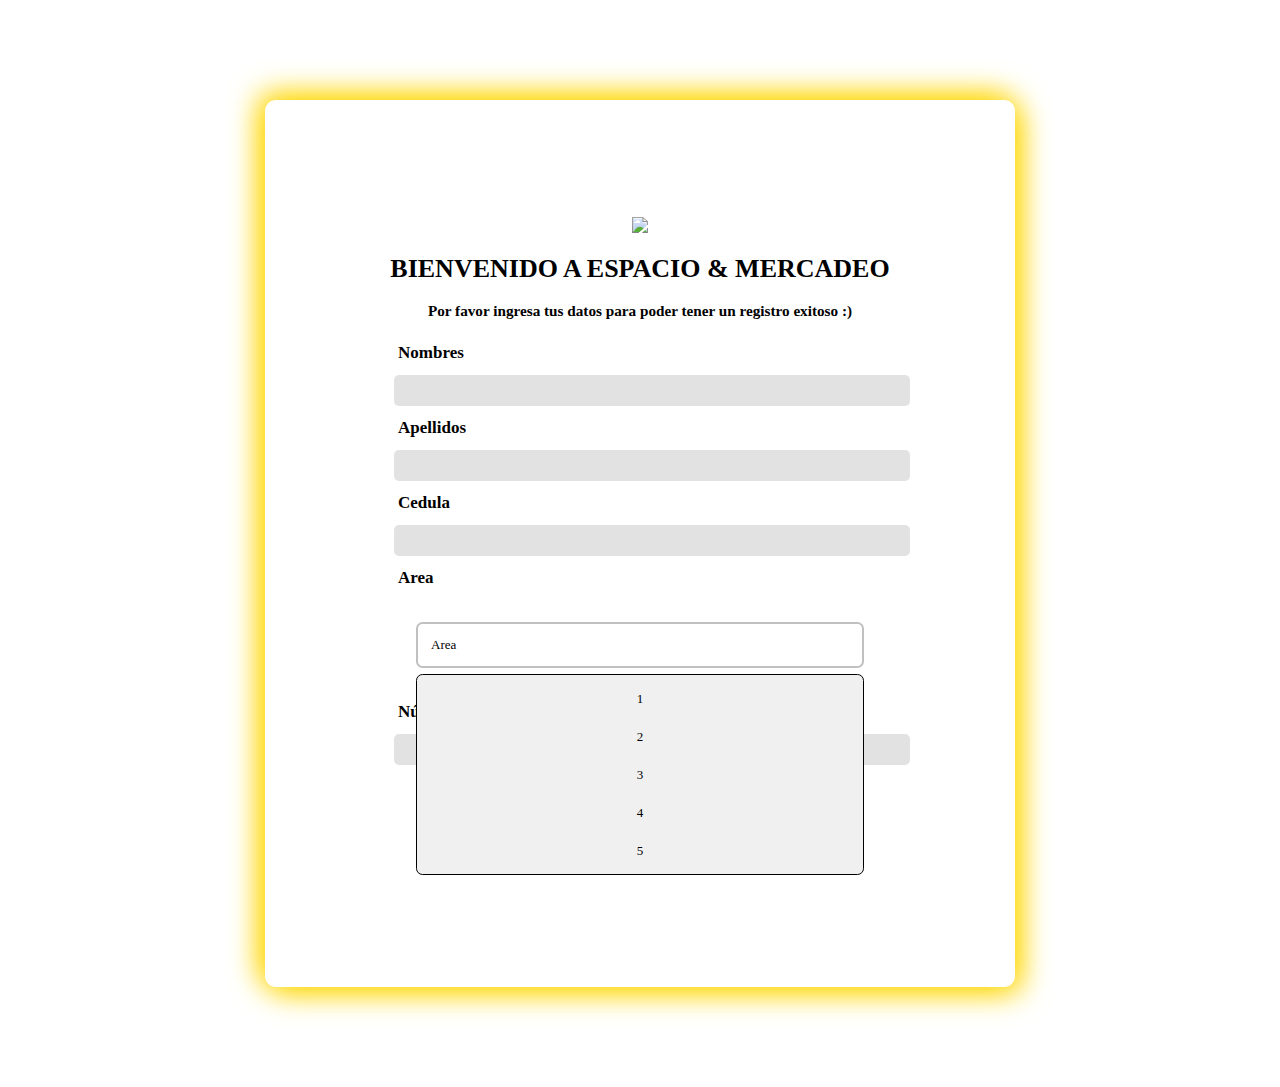
==== index.html @ 08911c59 "Se agrega configuracion de dropdow con nueva interfaz" ====
<!DOCTYPE html>
<html lang="en">

<head>
    <meta charset="UTF-8">
    <meta name="viewport" content="width=device-width, initial-scale=1.0">
    <title>E&M Registrer</title>
    <link rel="stylesheet" href="./styles.css">
    <link rel="icon" href="./Storage_pc/eym.png">

</head>

<body>
    <div class="container">
        <div class="registro">
            <center>
                <form id="form">
                    <img src="./Storage_pc/eym.png" class="logo">
                    <h1>Bienvenido a <span class="jkl">Espacio & Mercadeo</span></h1>
                    <h3>Por favor ingresa tus datos para poder tener un registro exitoso :)</h3>
                    <p id="warnings" class="warnings"></p>

                    <label class="lbl1">Nombres</label>
                    <input type="text" name="Nombres" id="Nombres" autofocus><span class="info"></span>

                    <label class="lbl1">Apellidos</label>
                    <input type="text" name="Apellidos" id="Apellidos" autofocus><span class="info"></span>

                    <label class="lbl1">Cedula</label>
                    <input type="number" name="number" id="number" autofocus><span class="info"></span>

                    <label class="lbl1">Area</label>
                    <div class="dropdown">
                        <div class="select">
                            <span class="selected">Area</span>
                            <div class="carect">
                                <ul class="menu">
                                    <li>1</li>
                                    <li>2</li>
                                    <li>3</li>
                                    <li>4</li>
                                    <li>5</li>
                                </ul>
                            </div>
                        </div>
                    </div>


                    <label class="lbl1">Número de teléfono</label>
                    <input type="number" name="number" id="number" class="info" autofocus>
                    <p id="warnings2"></p>


                    <br><br>
                    <button type="submit"><span>Enviar</span></button>
                    <br><br>

                </form>
            </center>
        </div>
    </div>
    <script src="./menu.js"></script>
</body>

</html>
---- styles.css ----
/* Diseño container y container registro */
.body {
  font-family: Verdana, Geneva, Tahoma, sans-serif;
  background-image: none;
  background-repeat: no-repeat;
  background-size: auto;
}

.container {
  width: 750px;
  margin: 100px auto;
  display: flex;
  background: white;
  border-radius: 11px;
  box-shadow: 6px 6px 30px gold, -6px -6px 30px gold;

}

.registro {
  margin: 100px auto;
  width: 500px;
  border: none;
  background-color: white;
  padding: 7px;
  font-size: 13px;
  border-radius: 5px;
}

/* titulo E&M*/
form {
  /*width: 350px;*/
  margin: 10px auto;

}

form h1 {
  text-align: center;
  text-transform: uppercase;
  font-weight: bolder;
}

/* Color letras separadas titulo */
.jkl {
  /*color:  darksalmon;*/
}

/* organizacion de labels (Nombre, apellido, cedula, area, eps, correo, numero)*/
.lbl1 {
  display: block;
  font-size: 17px;
  font-weight: 600;
  padding: 8px;
  margin-right: 50px;
  text-align: start
}

/* Imput por medio de escritura */
input {
  width: 100%;
  padding: 8px;
  margin: 4px;
  outline: none;
  border: none;
  border-radius: 5px;
  background-color: rgb(226, 226, 226);
}


/*dropdow */
.dropdown {
  min-width: 15em;
  position: relative;
  margin: 2em;
}

.dropdown * {
  box-sizing: border-box;
}

.select {
  background: white;
  color: black;
  display: flex;
  justify-content: space-between;
  align-items: center;
  border:  2px silver  solid;
  border-radius: 0.5em;
  padding: 1em;
  cursor: pointer;
  transition: background 0.3s;
}

/* clicked styles (added in JS) */
.select-clicked {
  border: 2px wheat solid;
  box-shadow: 0 0 0.8em gray;
}

.select:hover {
  background-color: aliceblue;
}

.caret {
  width: 0;
  height: 0;
  border-left: 5px solid transparent;
  border-right: 5px solid transparent;
  border-top: 6px solid #fff;
  transition:  0.3;
}

/* Rotate styles added in JS)*/
.caret-rotate {
  transform: rotate(180deg);
}

.menu {
  list-style: none;
  padding: 0.2em 0.5em;
  background: #f0f0f0; /* Cambié el color de fondo a un tono más claro */
  border: 1px #000000 solid;
  box-shadow: 0 0.5em 1em rgba (0, 0, 0, 0.2);
  border-radius: 0.5em;
  color: black;
  position: absolute;
  top: 3em;
  left: 50%;
  width: 100%;
  transform: translateX(-50%);
  /*opacity: 0.2; <- opacidad del container */
  transition: 0.2s;
  z-index: 1;
}

.menu li {
  padding:  0.7em 0.5em;
  margin: 0.3em 0;
  border-radius: 0.5em;
  cursor: pointer;
}

.menu li:hover {
  background: skyblue;
}

/* Active styles in JS*/
.active {
  background:  paleturquoise;
}

/* Open styles in JS*/
.menu-open {
  display: none;
  opacity: 1;
  transition: 0.2s;
}


form option {
  width: 75%;
  padding: 8px;
  margin: 4px;
  outline: none;
  border: none;
  border-radius: 5px;
  background-color: white;
}

/* boton envio */
button {
  width: 250px;
  margin: 2px;
  padding: 8px;
  background: rgb(226, 226, 226);
  ;
  outline: none;
  border: none;
  border-radius: 15px;
  color: rgb(0, 0, 0);
  font-size: 17px;
  cursor: pointer;
  transition: 0.5s;
}

button span {
  display: inline-block;
  position: relative;
  transition: 0.5s;
}

button span:after {
  content: "\00bb";
  position: absolute;
  opacity: 0;
  top: 0;
  right: -20px;
  transition: 0.5s;
}

button:hover span {
  padding-right: 30px;
}

button:hover span:after {
  opacity: 1;
  right: 0;
}
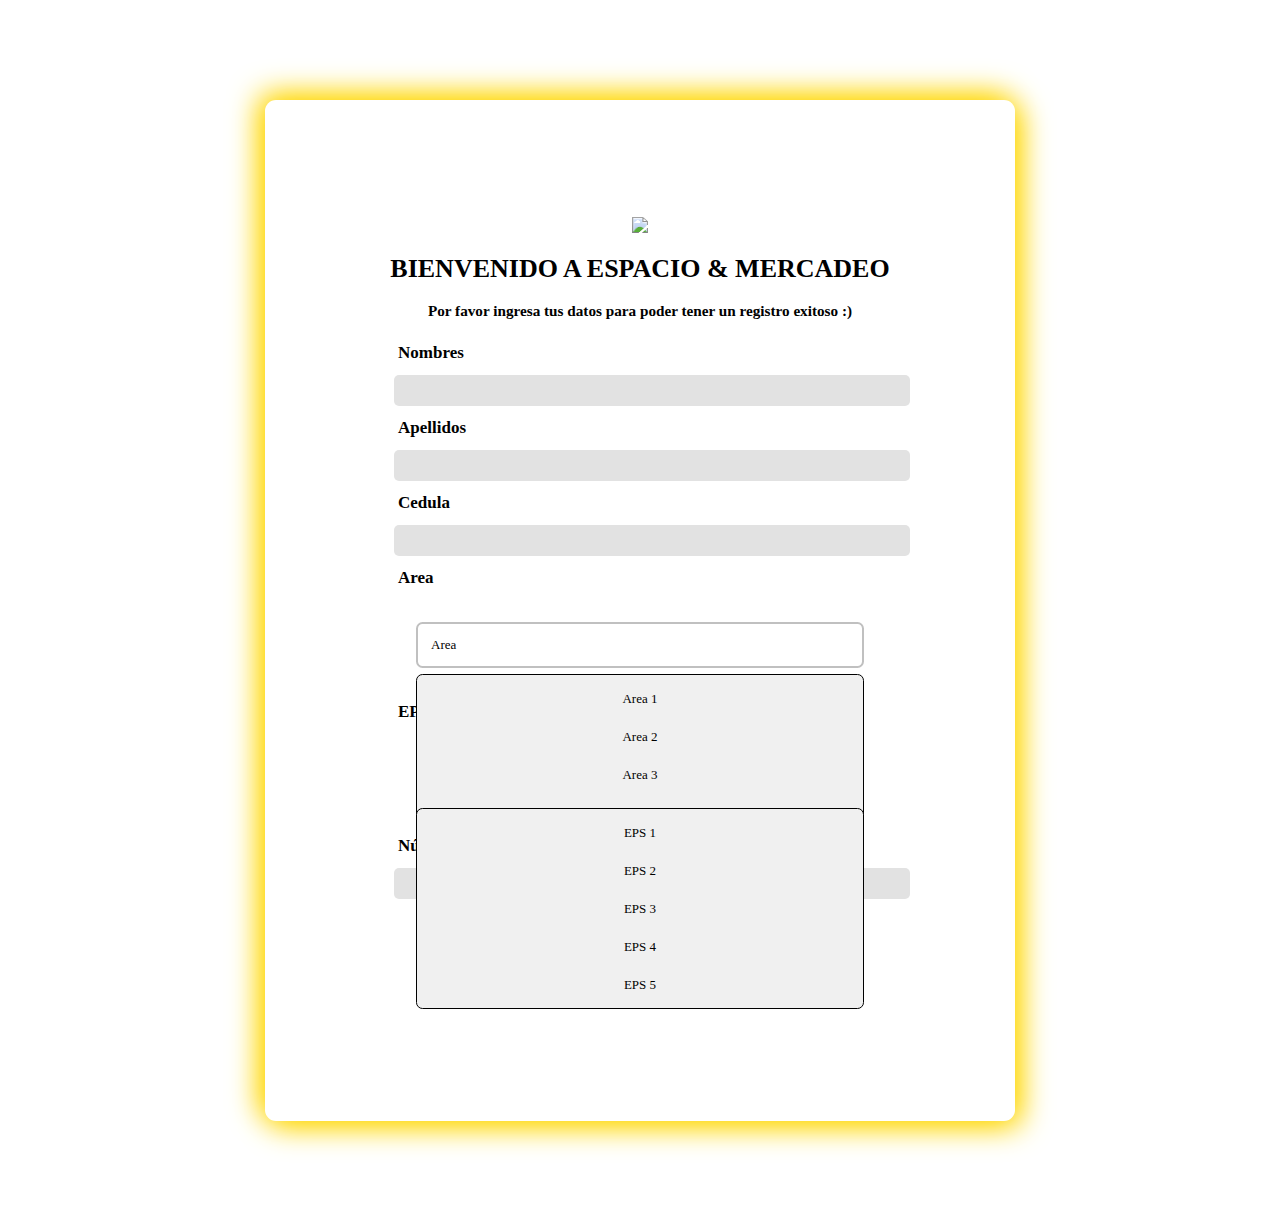
==== commit 71991e3b: "Se agrega configuracion de dropdow con nueva interfaz" ====
--- a/index.html
+++ b/index.html
@@ -35,16 +35,31 @@
                             <span class="selected">Area</span>
                             <div class="carect">
                                 <ul class="menu">
-                                    <li>1</li>
-                                    <li>2</li>
-                                    <li>3</li>
-                                    <li>4</li>
-                                    <li>5</li>
+                                    <li>Area 1</li>
+                                    <li>Area 2</li>
+                                    <li>Area 3</li>
+                                    <li>Area 4</li>
+                                    <li>Area 5</li>
                                 </ul>
                             </div>
                         </div>
                     </div>
 
+                    <label class="lbl1">EPS</label>
+                    <div class="dropdown">
+                        <div class="select">
+                            <span class="selected">EPS</span>
+                            <div class="carect">
+                                <ul class="menu">
+                                    <li>EPS 1</li>
+                                    <li>EPS 2</li>
+                                    <li>EPS 3</li>
+                                    <li>EPS 4</li>
+                                    <li>EPS 5</li>
+                                </ul>
+                            </div>
+                        </div>
+                    </div>
 
                     <label class="lbl1">Número de teléfono</label>
                     <input type="number" name="number" id="number" class="info" autofocus>
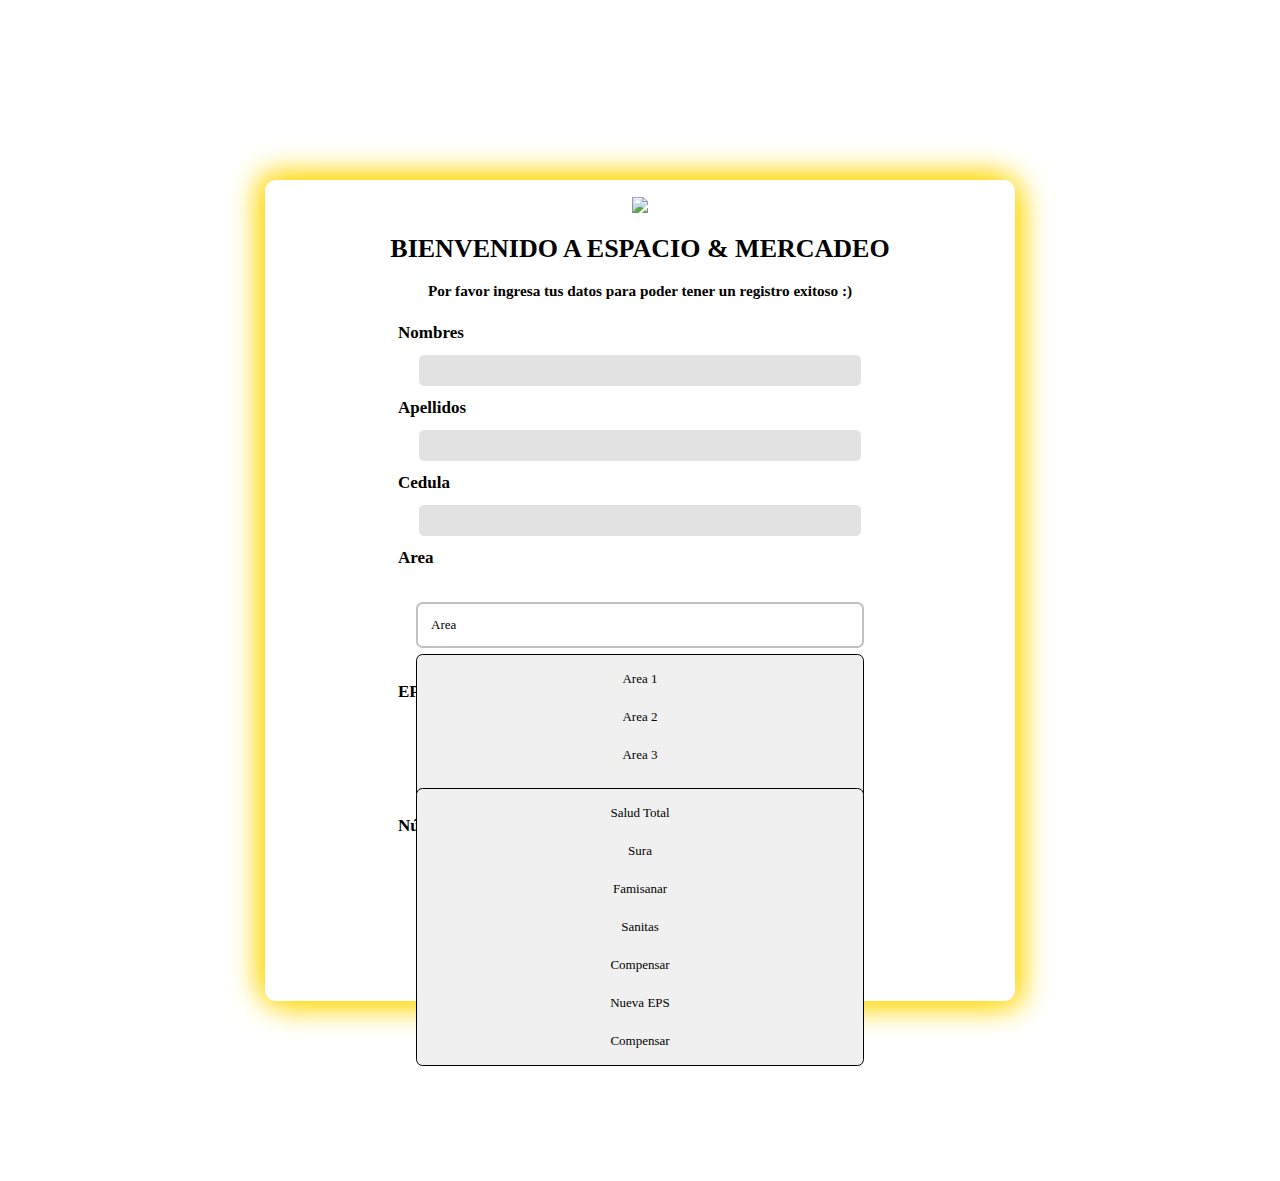
==== commit 9ad25c7d: "Responsive" ====
--- a/index.html
+++ b/index.html
@@ -5,14 +5,13 @@
     <meta charset="UTF-8">
     <meta name="viewport" content="width=device-width, initial-scale=1.0">
     <title>E&M Registrer</title>
-    <link rel="stylesheet" href="./styles.css">
+    <link rel="stylesheet" href="./styles/styles.css">
     <link rel="icon" href="./Storage_pc/eym.png">
-
 </head>
 
 <body>
     <div class="container">
-        <div class="registro">
+        <div class="registro" >
             <center>
                 <form id="form">
                     <img src="./Storage_pc/eym.png" class="logo">
@@ -21,13 +20,13 @@
                     <p id="warnings" class="warnings"></p>
 
                     <label class="lbl1">Nombres</label>
-                    <input type="text" name="Nombres" id="Nombres" autofocus><span class="info"></span>
+                    <input type="text" name="Nombres" id="Nombres" autofocus autocomplete="#"><span class="info"></span>
 
                     <label class="lbl1">Apellidos</label>
-                    <input type="text" name="Apellidos" id="Apellidos" autofocus><span class="info"></span>
+                    <input type="text" name="Apellidos" id="Apellidos" autofocus autocomplete="#"><span class="info"></span>
 
                     <label class="lbl1">Cedula</label>
-                    <input type="number" name="number" id="number" autofocus><span class="info"></span>
+                    <input type="number" name="number" id="number" autofocus autocomplete="#"><span class="info"></span>
 
                     <label class="lbl1">Area</label>
                     <div class="dropdown">
@@ -51,11 +50,13 @@
                             <span class="selected">EPS</span>
                             <div class="carect">
                                 <ul class="menu">
-                                    <li>EPS 1</li>
-                                    <li>EPS 2</li>
-                                    <li>EPS 3</li>
-                                    <li>EPS 4</li>
-                                    <li>EPS 5</li>
+                                    <li>Salud Total</li>
+                                    <li>Sura</li>
+                                    <li>Famisanar</li>
+                                    <li>Sanitas</li>
+                                    <li>Compensar</li>
+                                    <li>Nueva EPS</li>  
+                                    <li>Compensar</li>
                                 </ul>
                             </div>
                         </div>
@@ -74,7 +75,8 @@
             </center>
         </div>
     </div>
-    <script src="./menu.js"></script>
+    <script src="./js/validacion.js"></script>
+    <script src="./js/menu.js"></script>
 </body>
 
 </html>--- a/styles/styles.css
+++ b/styles/styles.css
@@ -0,0 +1,219 @@
+/* Diseño container y container registro */
+.body {
+  font-family: Verdana, Geneva, Tahoma, sans-serif;
+  background-image: none;
+  background-repeat: no-repeat;
+  background-size: auto;
+}
+
+.container {
+  width: 750px;
+  margin: 100px auto;
+  background: white;
+  border-radius: 11px;
+  box-shadow: 6px 6px 30px gold, -6px -6px 30px gold;
+
+}
+
+.registro {
+  margin: 180px auto;
+  width: 500px;
+  border: none;
+  background-color: white;
+  padding: 7px;
+  font-size: 13px;
+  border-radius: 5px;
+}
+
+/* titulo E&M*/
+form {
+  /*width: 350px;*/
+  margin: 10px auto;
+
+}
+
+form h1 {
+  text-align: center;
+  text-transform: uppercase;
+  font-weight: bolder;
+}
+
+/* Color letras separadas titulo 
+.jkl {
+  color:  darksalmon;
+}
+*/
+
+
+/* organizacion de labels (Nombre, apellido, cedula, area, eps, correo, numero)*/
+.lbl1 {
+  display: block;
+  font-size: 17px;
+  font-weight: 600;
+  padding: 8px;
+  margin-right: 50px;
+  text-align: start
+}
+
+/* Imput por medio de escritura */
+input {
+  min-width: 32em;
+  padding: 8px;
+  margin: 4px;
+  outline: none;
+  border: none;
+  border-radius: 5px;
+  background-color: rgb(226, 226, 226);
+}
+
+
+/*dropdow */
+.dropdown {
+  min-width: 15em;
+  position: relative;
+  margin: 2em;
+}
+
+.dropdown * {
+  box-sizing: border-box;
+}
+
+.select {
+  background: white;
+  color: black;
+  display: flex;
+  justify-content: space-between;
+  align-items: center;
+  border:  2px silver  solid;
+  border-radius: 0.5em;
+  padding: 1em;
+  cursor: pointer;
+  transition: background 0.3s;
+}
+
+/* clicked styles (added in JS) */
+.select-clicked {
+  border: 2px wheat solid;
+  box-shadow: 0 0 0.8em gray;
+}
+
+.select:hover {
+  background-color: aliceblue;
+}
+
+.caret {
+  width: 0;
+  height: 0;
+  border-left: 5px solid transparent;
+  border-right: 5px solid transparent;
+  border-top: 6px solid #fff;
+  transition:  0.3;
+}
+
+/* Rotate styles added in JS)*/
+.caret-rotate {
+  transform: rotate(180deg);
+}
+
+.menu {
+  list-style: none;
+  padding: 0.2em 0.5em;
+  background: #f0f0f0; /* Cambié el color de fondo a un tono más claro */
+  border: 1px #000000 solid;
+  box-shadow: 0 0.5em 1em rgba (0, 0, 0, 0.2);
+  border-radius: 0.5em;
+  color: black;
+  position: absolute;
+  top: 3em;
+  left: 50%;
+  width: 100%;
+  transform: translateX(-50%);
+  /*opacity: 0.2; <- opacidad del container */
+  transition: 0.2s;
+  z-index: 1;
+}
+
+.menu li {
+  padding:  0.7em 0.5em;
+  margin: 0.3em 0;
+  border-radius: 0.5em;
+  cursor: pointer;
+}
+
+.menu li:hover {
+  background: skyblue;
+}
+
+/* Active styles in JS*/
+.active {
+  background:  paleturquoise;
+}
+
+/* Open styles in JS*/
+.menu-open {
+  display: none;
+  opacity: 1;
+  transition: 0.2s;
+}
+
+
+form option {
+  width: 75%;
+  padding: 8px;
+  margin: 4px;
+  outline: none;
+  border: none;
+  border-radius: 5px;
+  background-color: white;
+}
+
+/* boton envio */
+button {
+  width: 250px;
+  margin: 2px;
+  padding: 8px;
+  background: rgb(226, 226, 226);
+  ;
+  outline: none;
+  border: none;
+  border-radius: 15px;
+  color: rgb(0, 0, 0);
+  font-size: 17px;
+  cursor: pointer;
+  transition: 0.5s;
+}
+
+button span {
+  display: inline-block;
+  position: relative;
+  transition: 0.5s;
+}
+
+button span:after {
+  content: "\00bb";
+  position: absolute;
+  opacity: 0;
+  top: 0;
+  right: -20px;
+  transition: 0.5s;
+}
+
+button:hover span {
+  padding-right: 30px;
+}
+
+button:hover span:after {
+  opacity: 1;
+  right: 0;
+}
+
+/*Responsive */
+@media only screen and (max-width: 900px) {
+  .container {
+    margin: 50px auto; /* Ajusté el margen para pantallas pequeñas */
+  }
+  
+  .registro {
+    margin: 30px auto; /* Ajusté el margen para pantallas pequeñas */
+  }
+}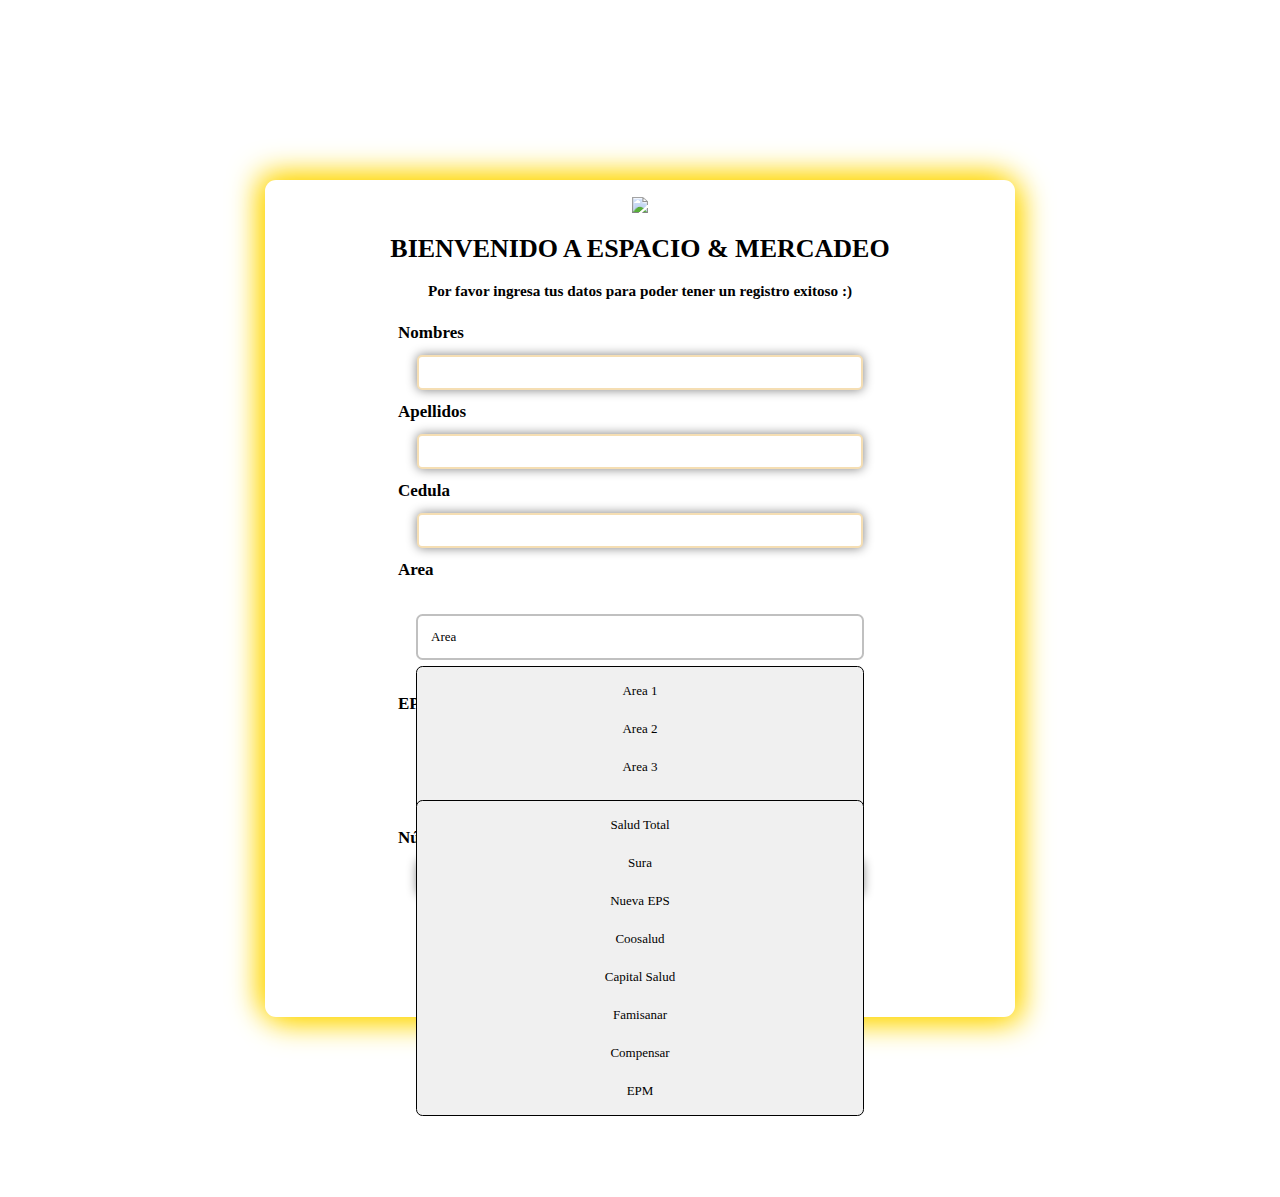
==== commit bea2a860: "Diseño dinamico con ingresos" ====
--- a/index.html
+++ b/index.html
@@ -1,82 +1,98 @@
-<!DOCTYPE html>
-<html lang="en">
+<!DOCTYPE html> <!-- Definición del tipo de documento -->
+<html lang="en"> <!-- Definición del idioma -->
 
 <head>
-    <meta charset="UTF-8">
-    <meta name="viewport" content="width=device-width, initial-scale=1.0">
-    <title>E&M Registrer</title>
-    <link rel="stylesheet" href="./styles/styles.css">
-    <link rel="icon" href="./Storage_pc/eym.png">
+    <meta charset="UTF-8"> <!-- Codificación de caracteres -->
+    <meta name="viewport" content="width=device-width, initial-scale=1.0"> <!-- Configuración de la visualización en dispositivos móviles -->
+    <title>E&M Registrer</title> <!-- Título de la página -->
+    <link rel="stylesheet" href="./styles/styles.css"> <!-- Enlace al archivo de estilos CSS -->
+    <link rel="icon" href="./Storage_pc/eym.png"> <!-- Ícono de la página -->
 </head>
 
 <body>
-    <div class="container">
-        <div class="registro" >
+    <div class="container"> <!-- Contenedor principal -->
+        <div class="registro"> <!-- Formulario de registro -->
             <center>
-                <form id="form">
-                    <img src="./Storage_pc/eym.png" class="logo">
-                    <h1>Bienvenido a <span class="jkl">Espacio & Mercadeo</span></h1>
-                    <h3>Por favor ingresa tus datos para poder tener un registro exitoso :)</h3>
-                    <p id="warnings" class="warnings"></p>
+                <form method="post" id="form"> <!-- Formulario con el método de envío POST y un identificador -->
+                    <img src="./Storage_pc/eym.png" class="logo"> <!-- Imagen del logotipo -->
+                    <h1>Bienvenido a <span class="jkl">Espacio & Mercadeo</span></h1> <!-- Título principal -->
+                    <h3>Por favor ingresa tus datos para poder tener un registro exitoso :)</h3> <!-- Subtítulo -->
+                    <p id="warnings" class="warnings"></p> <!-- Párrafo para mostrar advertencias -->
 
+                    <!-- Campos de entrada para nombres, apellidos, cédula, área y EPS -->
                     <label class="lbl1">Nombres</label>
-                    <input type="text" name="Nombres" id="Nombres" autofocus autocomplete="#"><span class="info"></span>
+                    <input type="text" name="nombres" id="nombres" autofocus autocomplete="off" required maxlength="20" pattern="[A-Za-zÁÉÍÓÚáéíóú\s]+" title="Solo se permiten letras y espacios"><span class="info"></span>
 
                     <label class="lbl1">Apellidos</label>
-                    <input type="text" name="Apellidos" id="Apellidos" autofocus autocomplete="#"><span class="info"></span>
+                    <input type="text" name="apellidos" id="apellidos" autofocus autocomplete="off" required maxlength="20" pattern="[A-Za-zÁÉÍÓÚáéíóú\s]+" title="Solo se permiten letras y espacios"><span class="info"></span>
 
                     <label class="lbl1">Cedula</label>
-                    <input type="number" name="number" id="number" autofocus autocomplete="#"><span class="info"></span>
+                    <input type="text" name="cedula" id="cedula" autofocus autocomplete="off" required maxlength="10" pattern="[0-9]+" title="Solo se permiten números"><span class="info"></span>
 
+
+                    <!-- Menú desplegable para seleccionar el área -->
                     <label class="lbl1">Area</label>
                     <div class="dropdown">
                         <div class="select">
-                            <span class="selected">Area</span>
+                            <span class="selected" id="selectedArea">Area</span>
                             <div class="carect">
                                 <ul class="menu">
-                                    <li>Area 1</li>
-                                    <li>Area 2</li>
-                                    <li>Area 3</li>
-                                    <li>Area 4</li>
-                                    <li>Area 5</li>
+                                    <li onclick="selectOption('area', 'Area 1')">Area 1</li>
+                                    <li onclick="selectOption('area', 'Area 2')">Area 2</li>
+                                    <li onclick="selectOption('area', 'Area 3')">Area 3</li>
+                                    <li onclick="selectOption('area', 'Area 4')">Area 4</li>
+                                    <li onclick="selectOption('area', 'Area 5')">Area 5</li>
                                 </ul>
                             </div>
                         </div>
                     </div>
 
                     <label class="lbl1">EPS</label>
+                    <!-- Menú desplegable para seleccionar la EPS -->
                     <div class="dropdown">
                         <div class="select">
-                            <span class="selected">EPS</span>
+                            <span class="selected" id="selectedEps">EPS</span>
                             <div class="carect">
                                 <ul class="menu">
-                                    <li>Salud Total</li>
-                                    <li>Sura</li>
-                                    <li>Famisanar</li>
-                                    <li>Sanitas</li>
-                                    <li>Compensar</li>
-                                    <li>Nueva EPS</li>  
-                                    <li>Compensar</li>
+                                    <li onclick="selectOption('eps', 'Salud Total')">Salud Total</li>
+                                    <li onclick="selectOption('eps', 'Sura')">Sura</li>
+                                    <li onclick="selectOption('eps', 'Nueva EPS')">Nueva EPS</li>
+                                    <li onclick="selectOption('eps', 'Coosalud')">Coosalud</li>
+                                    <li onclick="selectOption('eps', 'Capital Salud')">Capital Salud</li>
+                                    <li onclick="selectOption('eps', 'Famisanar')">Famisanar</li>
+                                    <li onclick="selectOption('eps', 'Compensar')">Compensar</li>
+                                    <li onclick="selectOption('eps', 'EPM')">EPM</li>
                                 </ul>
                             </div>
                         </div>
                     </div>
 
-                    <label class="lbl1">Número de teléfono</label>
-                    <input type="number" name="number" id="number" class="info" autofocus>
-                    <p id="warnings2"></p>
+                    <input type="hidden" name="area" id="hiddenArea">
+                    <input type="hidden" name="eps" id="hiddenEps">
 
 
+                    <!-- Campo de entrada para el número de teléfono -->
+                    <label class="lbl1">Número de teléfono</label>
+                    <input type="number" name="numero" id="number" class="info" autofocus autocomplete="off">
+                    <p id="warnings2"></p> <!-- Párrafo para mostrar advertencias -->
+
                     <br><br>
-                    <button type="submit"><span>Enviar</span></button>
+                    <button type="button" id="register"><span>Enviar</span></button> <!-- Botón para enviar el formulario -->
                     <br><br>
 
                 </form>
             </center>
         </div>
     </div>
-    <script src="./js/validacion.js"></script>
-    <script src="./js/menu.js"></script>
+
+    <?php
+    include("registrar.php"); // Incluye el script PHP para el registro
+    ?>
+
+    <script src="./js/button.js"></script>
+
+    <script src="./js/.js"></script> <!-- Enlace al script JavaScript -->
+    <script src="./js/menu.js"></script> <!-- Enlace al script JavaScript -->
 </body>
 
 </html>--- a/styles/styles.css
+++ b/styles/styles.css
@@ -63,7 +63,10 @@
   outline: none;
   border: none;
   border-radius: 5px;
-  background-color: rgb(226, 226, 226);
+  border: 2px wheat solid;
+  box-shadow: 0 0 0.8em gray;
+
+  /*background-color: rgb(226, 226, 226);*/
 }
 
 
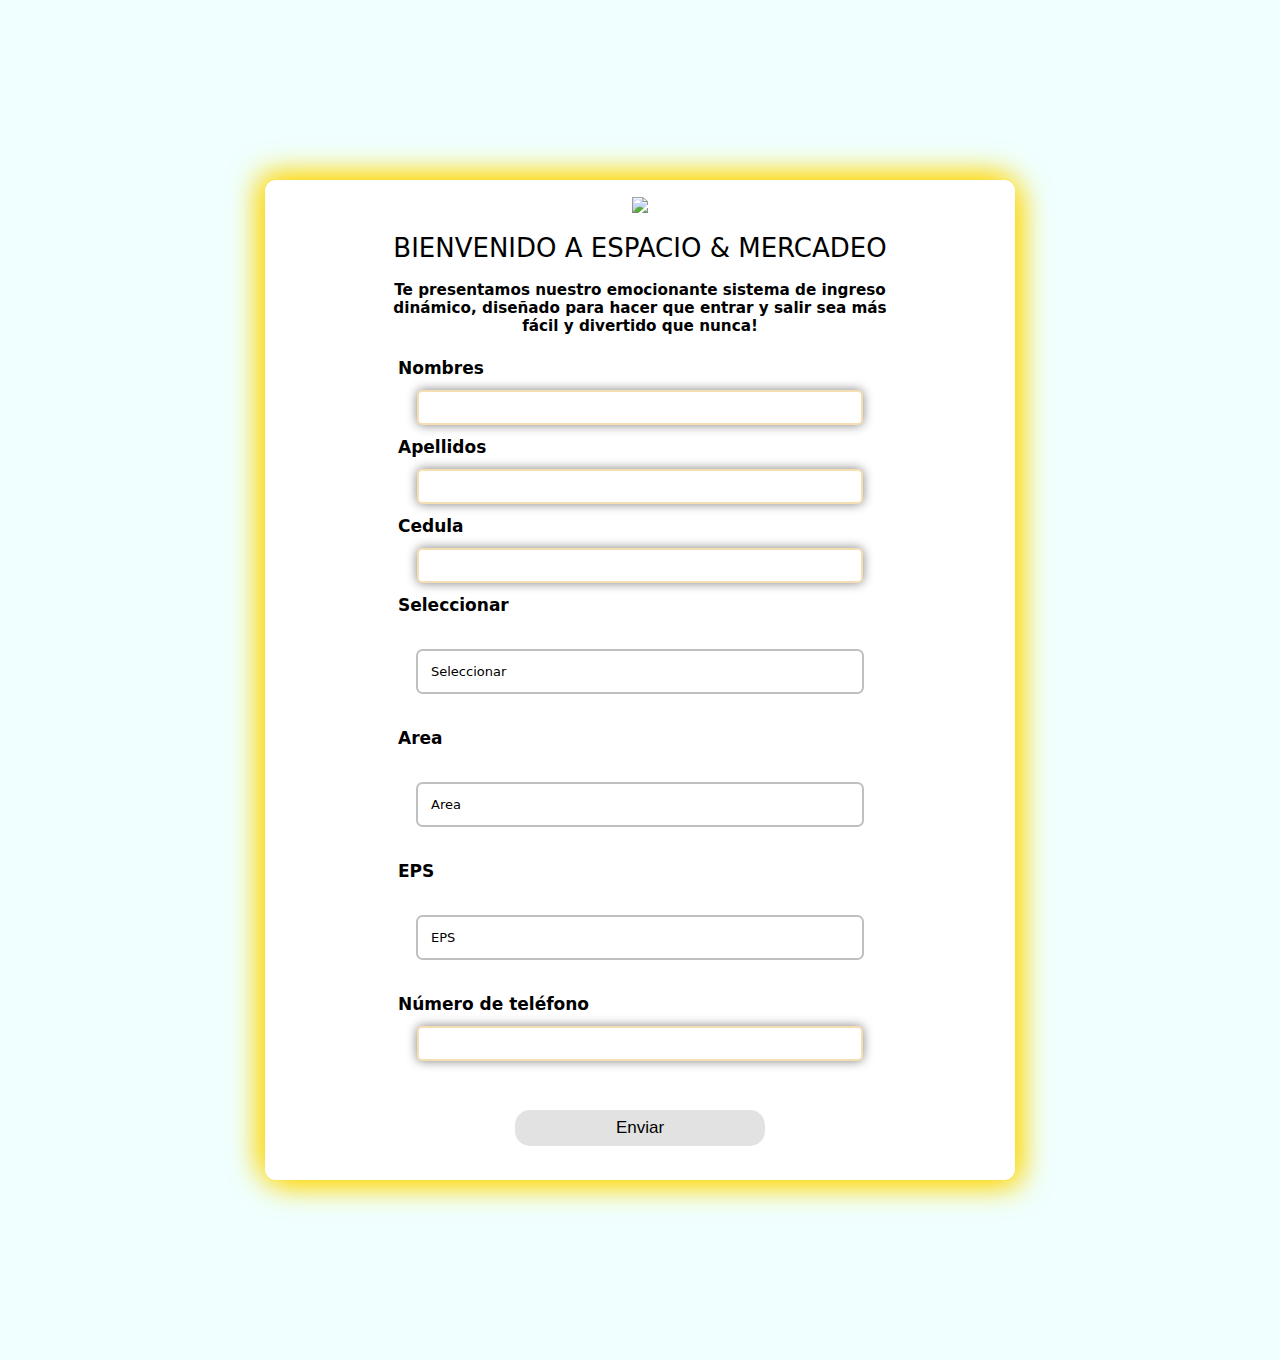
==== commit 16fc097d: "Final :3" ====
--- a/index.html
+++ b/index.html
@@ -1,54 +1,67 @@
-<!DOCTYPE html> <!-- Definición del tipo de documento -->
-<html lang="en"> <!-- Definición del idioma -->
+<!DOCTYPE html>
+<html lang="en">
 
 <head>
-    <meta charset="UTF-8"> <!-- Codificación de caracteres -->
-    <meta name="viewport" content="width=device-width, initial-scale=1.0"> <!-- Configuración de la visualización en dispositivos móviles -->
-    <title>E&M Registrer</title> <!-- Título de la página -->
-    <link rel="stylesheet" href="./styles/styles.css"> <!-- Enlace al archivo de estilos CSS -->
-    <link rel="icon" href="./Storage_pc/eym.png"> <!-- Ícono de la página -->
+    <meta charset="UTF-8">
+    <meta name="viewport" content="width=device-width, initial-scale=1.0">
+    <title>E&M Registrer</title>
+    <link rel="stylesheet" href="./styles/styles.css">
+    <link rel="icon" href="./Storage_pc/eym.png">
+    <link rel="preconnect" href="https://fonts.googleapis.com">
+    <link rel="preconnect" href="https://fonts.gstatic.com" crossorigin>
+    <link href="https://fonts.googleapis.com/css2?family=Barlow:ital,wght@0,100;0,200;0,300;0,400;0,500;0,600;0,700;0,800;0,900;1,100;1,200;1,300;1,400;1,500;1,600;1,700;1,800;1,900&display=swap" rel="stylesheet">
 </head>
 
 <body>
-    <div class="container"> <!-- Contenedor principal -->
-        <div class="registro"> <!-- Formulario de registro -->
+    <div class="container">
+        <div class="registro">
             <center>
-                <form method="post" id="form"> <!-- Formulario con el método de envío POST y un identificador -->
-                    <img src="./Storage_pc/eym.png" class="logo"> <!-- Imagen del logotipo -->
-                    <h1>Bienvenido a <span class="jkl">Espacio & Mercadeo</span></h1> <!-- Título principal -->
-                    <h3>Por favor ingresa tus datos para poder tener un registro exitoso :)</h3> <!-- Subtítulo -->
-                    <p id="warnings" class="warnings"></p> <!-- Párrafo para mostrar advertencias -->
+                <form method="post" id="form">
+                    <img src="./Storage_pc/eym.png" class="logo">
+                    <h1>Bienvenido a <span class="jkl">Espacio & Mercadeo</span></h1>
+                    <h3>Te presentamos nuestro emocionante sistema de ingreso dinámico, diseñado para hacer que entrar y salir sea más fácil y divertido que nunca!</h3>
+                    <p id="warnings" class="warnings"></p>
 
-                    <!-- Campos de entrada para nombres, apellidos, cédula, área y EPS -->
                     <label class="lbl1">Nombres</label>
-                    <input type="text" name="nombres" id="nombres" autofocus autocomplete="off" required maxlength="20" pattern="[A-Za-zÁÉÍÓÚáéíóú\s]+" title="Solo se permiten letras y espacios"><span class="info"></span>
+                    <input type="text" name="nombres" id="nombres" autofocus autocomplete="off" required maxlength="20" pattern="[A-Za-zÁÉÍÓÚáéíóú\s]+" title="Solo se permiten letras y espacios">
 
                     <label class="lbl1">Apellidos</label>
-                    <input type="text" name="apellidos" id="apellidos" autofocus autocomplete="off" required maxlength="20" pattern="[A-Za-zÁÉÍÓÚáéíóú\s]+" title="Solo se permiten letras y espacios"><span class="info"></span>
+                    <input type="text" name="apellidos" id="apellidos" autofocus autocomplete="off" required maxlength="20" pattern="[A-Za-zÁÉÍÓÚáéíóú\s]+" title="Solo se permiten letras y espacios">
 
                     <label class="lbl1">Cedula</label>
-                    <input type="text" name="cedula" id="cedula" autofocus autocomplete="off" required maxlength="10" pattern="[0-9]+" title="Solo se permiten números"><span class="info"></span>
+                    <input type="number" name="cedula" id="cedula" autofocus autocomplete="off" required maxlength="10" pattern="[0-9]+" title="Solo se permiten números">
 
+                    <label class="lbl1">Seleccionar</label>
+                    <div class="dropdown">
+                        <div class="select">
+                            <span class="selected" id="selectedSeleccionar">Seleccionar</span>
+                            <div class="carect">
+                                <ul class="menu">
+                                    <li onclick="selectOption('seleccionar', 'Ingreso')">Ingreso</li>
+                                    <li onclick="selectOption('seleccionar', 'Salida')">Salida</li>
+                                </ul>
+                            </div>
+                        </div>
+                    </div>
 
-                    <!-- Menú desplegable para seleccionar el área -->
                     <label class="lbl1">Area</label>
                     <div class="dropdown">
                         <div class="select">
                             <span class="selected" id="selectedArea">Area</span>
                             <div class="carect">
                                 <ul class="menu">
-                                    <li onclick="selectOption('area', 'Area 1')">Area 1</li>
-                                    <li onclick="selectOption('area', 'Area 2')">Area 2</li>
-                                    <li onclick="selectOption('area', 'Area 3')">Area 3</li>
-                                    <li onclick="selectOption('area', 'Area 4')">Area 4</li>
-                                    <li onclick="selectOption('area', 'Area 5')">Area 5</li>
+                                    <li onclick="selectOption('area', 'Talento Humano')">Talento Humano</li>
+                                    <li onclick="selectOption('area', 'Administración y Financiera')">Administración y Financiera</li>
+                                    <li onclick="selectOption('area', 'Operación Logística')">Operación Logística</li>
+                                    <li onclick="selectOption('area', 'Trade y BTL')">Trade y BTL</li>
+                                    <li onclick="selectOption('area', 'BI')">BI</li>
                                 </ul>
                             </div>
                         </div>
                     </div>
 
+
                     <label class="lbl1">EPS</label>
-                    <!-- Menú desplegable para seleccionar la EPS -->
                     <div class="dropdown">
                         <div class="select">
                             <span class="selected" id="selectedEps">EPS</span>
@@ -67,32 +80,31 @@
                         </div>
                     </div>
 
+                    <input type="hidden" name="seleccionar" id="hiddenSeleccionar">
                     <input type="hidden" name="area" id="hiddenArea">
                     <input type="hidden" name="eps" id="hiddenEps">
 
-
-                    <!-- Campo de entrada para el número de teléfono -->
                     <label class="lbl1">Número de teléfono</label>
                     <input type="number" name="numero" id="number" class="info" autofocus autocomplete="off">
-                    <p id="warnings2"></p> <!-- Párrafo para mostrar advertencias -->
+                    <p id="warnings2"></p>
 
                     <br><br>
-                    <button type="button" id="register"><span>Enviar</span></button> <!-- Botón para enviar el formulario -->
+                    <button type="submit" name="register" id="register"><span>Enviar</span></button>
                     <br><br>
-
                 </form>
             </center>
         </div>
     </div>
 
-    <?php
-    include("registrar.php"); // Incluye el script PHP para el registro
-    ?>
-
+    <script>
+        function selectOption(inputName, value) {
+            document.getElementById("selected" + inputName.charAt(0).toUpperCase() + inputName.slice(1)).textContent = value;
+            document.getElementById("hidden" + inputName.charAt(0).toUpperCase() + inputName.slice(1)).value = value;
+        }
+    </script>
     <script src="./js/button.js"></script>
-
-    <script src="./js/.js"></script> <!-- Enlace al script JavaScript -->
-    <script src="./js/menu.js"></script> <!-- Enlace al script JavaScript -->
+    <script src="./js/.js"></script>
+    <script src="./js/menu.js"></script>
 </body>
 
 </html>--- a/styles/styles.css
+++ b/styles/styles.css
@@ -1,9 +1,13 @@
 /* Diseño container y container registro */
-.body {
-  font-family: Verdana, Geneva, Tahoma, sans-serif;
+
+body {
   background-image: none;
   background-repeat: no-repeat;
   background-size: auto;
+  background-color: azure; /* Cambié el color de fondo a azure */
+  font-family: 'Flamenco', system-ui;
+  font-weight: 300;
+  font-style: normal;
 }
 
 .container {
@@ -12,7 +16,6 @@
   background: white;
   border-radius: 11px;
   box-shadow: 6px 6px 30px gold, -6px -6px 30px gold;
-
 }
 
 .registro {
@@ -29,7 +32,6 @@
 form {
   /*width: 350px;*/
   margin: 10px auto;
-
 }
 
 form h1 {
@@ -37,13 +39,6 @@
   text-transform: uppercase;
   font-weight: bolder;
 }
-
-/* Color letras separadas titulo 
-.jkl {
-  color:  darksalmon;
-}
-*/
-
 
 /* organizacion de labels (Nombre, apellido, cedula, area, eps, correo, numero)*/
 .lbl1 {
@@ -52,7 +47,7 @@
   font-weight: 600;
   padding: 8px;
   margin-right: 50px;
-  text-align: start
+  text-align: start;
 }
 
 /* Imput por medio de escritura */
@@ -68,7 +63,6 @@
 
   /*background-color: rgb(226, 226, 226);*/
 }
-
 
 /*dropdow */
 .dropdown {
@@ -87,7 +81,7 @@
   display: flex;
   justify-content: space-between;
   align-items: center;
-  border:  2px silver  solid;
+  border: 2px silver solid;
   border-radius: 0.5em;
   padding: 1em;
   cursor: pointer;
@@ -110,7 +104,7 @@
   border-left: 5px solid transparent;
   border-right: 5px solid transparent;
   border-top: 6px solid #fff;
-  transition:  0.3;
+  transition: 0.3s;
 }
 
 /* Rotate styles added in JS)*/
@@ -123,7 +117,7 @@
   padding: 0.2em 0.5em;
   background: #f0f0f0; /* Cambié el color de fondo a un tono más claro */
   border: 1px #000000 solid;
-  box-shadow: 0 0.5em 1em rgba (0, 0, 0, 0.2);
+  box-shadow: 0 0.5em 1em rgba(0, 0, 0, 0.2);
   border-radius: 0.5em;
   color: black;
   position: absolute;
@@ -134,10 +128,11 @@
   /*opacity: 0.2; <- opacidad del container */
   transition: 0.2s;
   z-index: 1;
+  display: none; /* Ocultar el menú desplegable por defecto */
 }
 
 .menu li {
-  padding:  0.7em 0.5em;
+  padding: 0.7em 0.5em;
   margin: 0.3em 0;
   border-radius: 0.5em;
   cursor: pointer;
@@ -149,16 +144,15 @@
 
 /* Active styles in JS*/
 .active {
-  background:  paleturquoise;
+  background: paleturquoise;
 }
 
 /* Open styles in JS*/
 .menu-open {
-  display: none;
+  display: block;
   opacity: 1;
   transition: 0.2s;
 }
-
 
 form option {
   width: 75%;
@@ -176,7 +170,6 @@
   margin: 2px;
   padding: 8px;
   background: rgb(226, 226, 226);
-  ;
   outline: none;
   border: none;
   border-radius: 15px;
@@ -219,4 +212,4 @@
   .registro {
     margin: 30px auto; /* Ajusté el margen para pantallas pequeñas */
   }
-}+}
